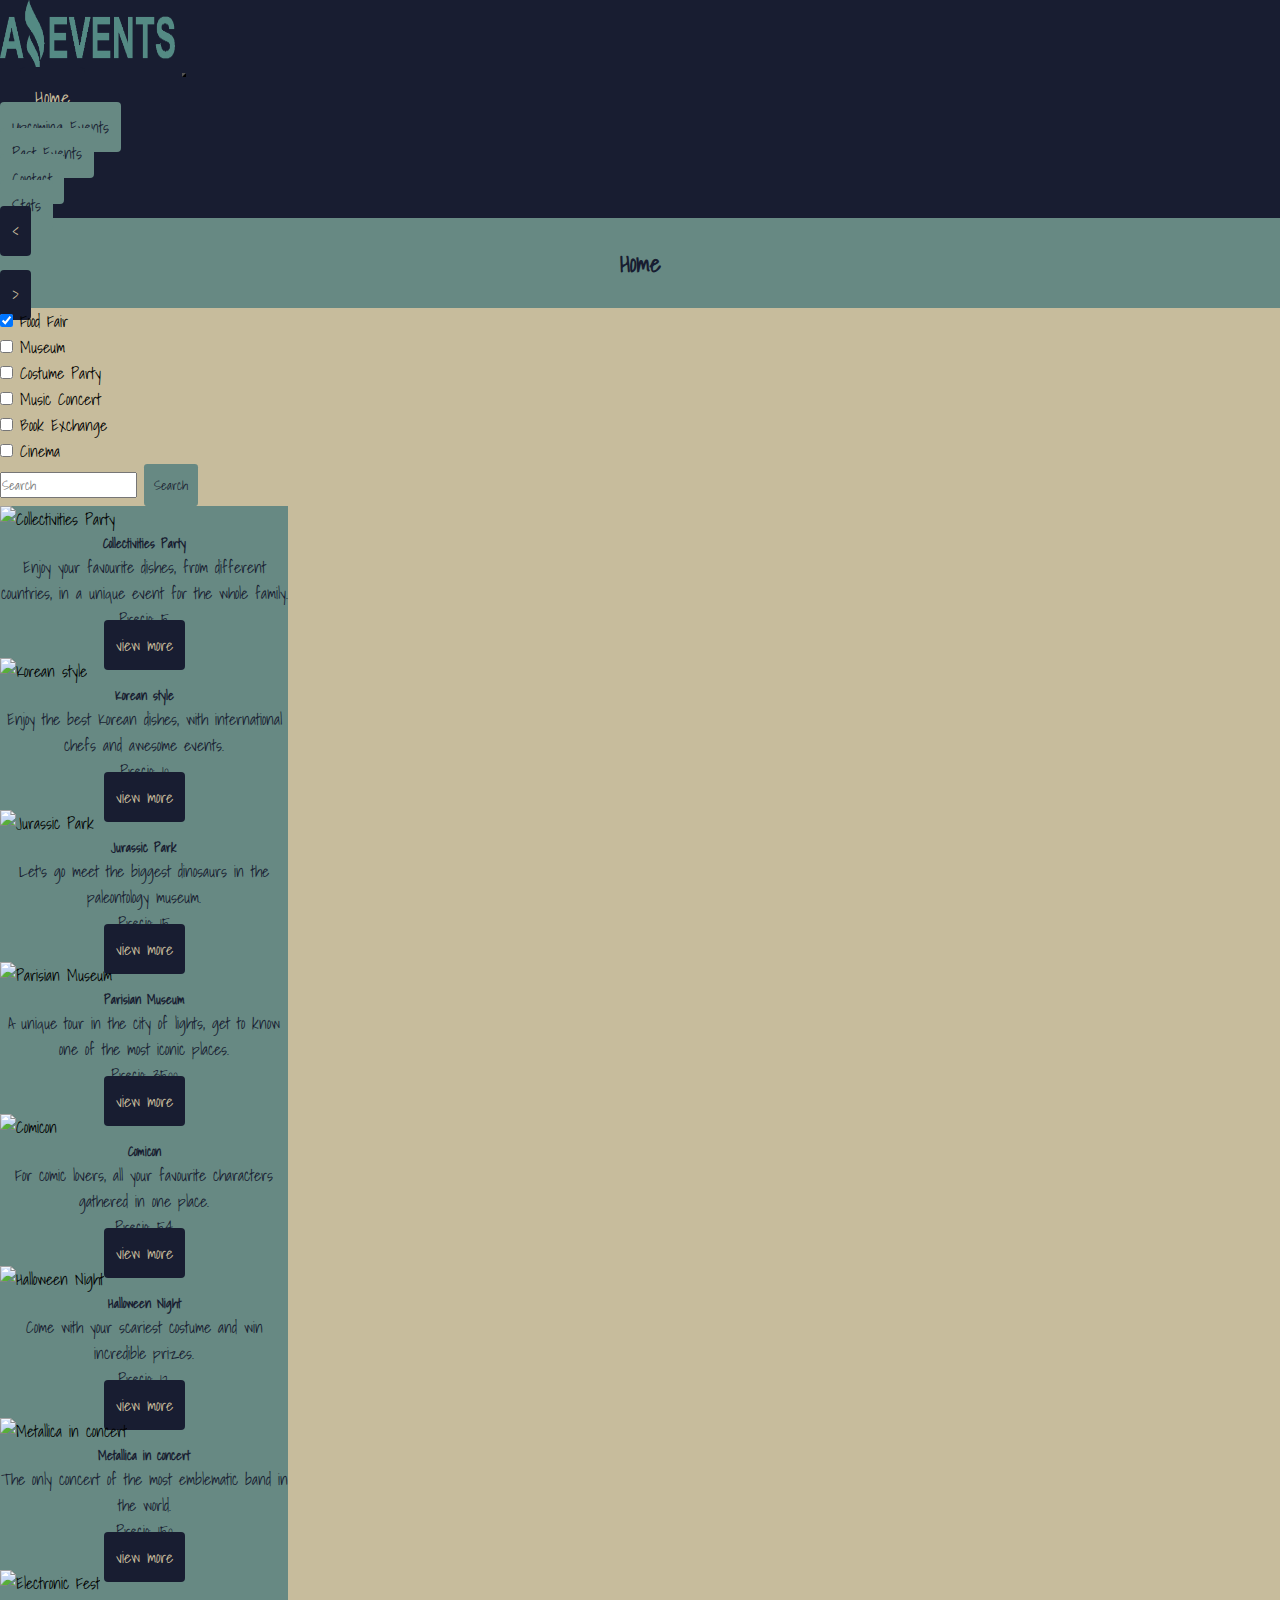
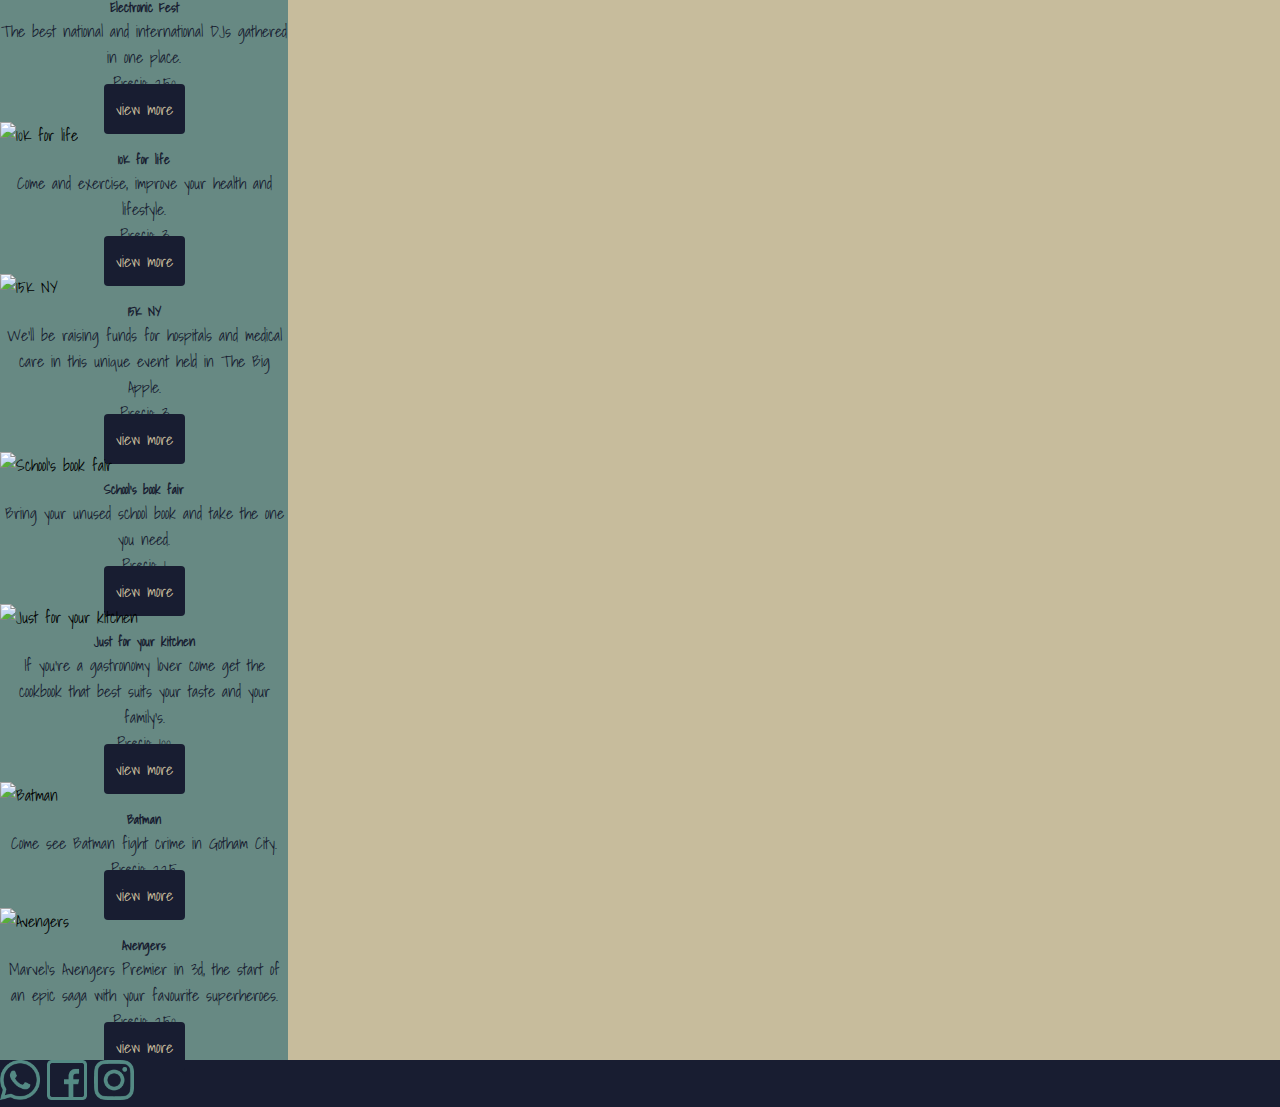
==== index.html @ 63f10b31 "adding title with DOM" ====
<!DOCTYPE html>
<html lang="en">

<head>
    <meta charset="UTF-8">
    <meta http-equiv="X-UA-Compatible" content="IE=edge">
    <meta name="viewport" content="width=, initial-scale=1.0">
    <link rel="shortcut icon" href="./assets/img/logos/logoAE.ico" type="image/x-icon">
    <link href="https://cdn.jsdelivr.net/npm/bootstrap@5.3.0-alpha1/dist/css/bootstrap.min.css" rel="stylesheet"
        integrity="sha384-GLhlTQ8iRABdZLl6O3oVMWSktQOp6b7In1Zl3/Jr59b6EGGoI1aFkw7cmDA6j6gD" crossorigin="anonymous">
    <link rel="stylesheet" href="./styles/style.css">
    <title>Amazing Events</title>
</head>

<body>
    <header>
        <nav class="navbar navbar-expand-lg">
            <div class="container-fluid">
                <a href="#"><img src="./assets/img/logos/Logo-Amazing-Events.png" alt="Amazing Events Logo" width="175"
                        height="75"></a>
                <button class="navbar-toggler bg-section-1" type="button" data-bs-toggle="collapse"
                    data-bs-target="#navbarSupportedContent" aria-controls="navbarSupportedContent"
                    aria-expanded="false" aria-label="Toggle navigation">
                    <span class="navbar-toggler-icon bg-section-1"></span>
                </button>
                <div class="collapse navbar-collapse" id="navbarSupportedContent">
                    <ul class="navbar-nav me-auto mb-2 mb-lg-0">
                        <li class="nav-item mx-2">
                            <a class="nav-link btn-active" aria-current="page" href="#">Home</a>
                        </li>
                        <li class="nav-item mx-2">
                            <a class="nav-link btn-a" href="./upcoming.html">Upcoming Events</a>
                        </li>
                        <li class="nav-item mx-2">
                            <a class="nav-link btn-a" href="./past.html">Past Events</a>
                        </li>
                        <li class="nav-item mx-2">
                            <a class="nav-link btn-a" href="./contact.html">Contact</a>
                        </li>
                        <li class="nav-item mx-2">
                            <a class="nav-link btn-a" href="./stats.html">Stats</a>
                        </li>
                    </ul>
                </div>
            </div>
        </nav>
    </header>
    <main>
        <section class="py-2 bg-section-1">
            <div class="mx-2 py-2 d-flex justify-content-between align-items-baseline">
                <div class="mx-3">
                    <a href="#" class="btn-b"> &lt; </a>
                </div>
                <div>
                    <h2 class="ct-1 text-card-d">Home</h2>
                </div>
                <div class="mx-2">
                    <a href="./upcoming.html" class="btn-b">></a>
                </div>
            </div>
        </section>
        <div class="py-4 bg-section-2 d-flex justify-content-between align-items-center">
            <div class="mx-4" id="category">
                <div class="form-check form-check-inline">
                    <input class="form-check-input" type="checkbox" id="category1" value="Food Fair" checked>
                    <label class="form-check-label" for="category1">Food Fair</label>
                </div>
                <div class="form-check form-check-inline">
                    <input class="form-check-input" type="checkbox" id="category2" value="Museum">
                    <label class="form-check-label" for="category2">Museum</label>
                </div>
                <div class="form-check form-check-inline">
                    <input class="form-check-input" type="checkbox" id="category3" value="Costume Party">
                    <label class="form-check-label" for="category3">Costume Party</label>
                </div>
                <div class="form-check form-check-inline">
                    <input class="form-check-input" type="checkbox" id="category4" value="Music Concert">
                    <label class="form-check-label" for="category4">Music Concert</label>
                </div>
                <div class="form-check form-check-inline">
                    <input class="form-check-input" type="checkbox" id="category5" value="Book Exchange">
                    <label class="form-check-label" for="category5">Book Exchange</label>
                </div>
                <div class="form-check form-check-inline">
                    <input class="form-check-input" type="checkbox" id="category5" value="Cinema">
                    <label class="form-check-label" for="category5">Cinema</label>
                </div>
            </div>
            <div class="mx-4">
                <form class="d-flex" role="search">
                    <input class="form-control me-2" type="search" placeholder="Search">
                    <button class="btn-a" type="submit">Search</button>
                </form>
            </div>
        </div>

        <!-- Display card with DOM -->
        <div class="bg-section-2 py-4">
            <div class="card-group mx-4">
                <div class="row d-flex justify-content-center" id="home-card">
                </div>
            </div>
        </div>
        
    </main>
    <footer>
        <div class="py-2 d-flex justify-content-start bg-primary-1 align-items-baseline">
            <a class="m-2" href="https://www.whatsapp.com/" target="_blank"><img
                    src="./assets/img/social/whatsapp_flat.png" alt="Whatsapp Logo" width="40" height="40"></a>
            <a class="m-2" href="https://www.facebook.com/" target="_blank"><img
                    src="./assets/img/social/facebook_flat.png" alt="Facebook Logo" width="40" height="40"></a>
            <a class="m-2" href="https://www.instagram.com/" target="_blank"><img
                    src="./assets/img/social/instagram_flat.png" alt="Instagram Logo" width="40" height="40"></a>
        </div>
    </footer>
    <script src="./scripts/data.js"></script>
    <script src="./scripts/index.js"></script>
    <script src="https://cdn.jsdelivr.net/npm/bootstrap@5.3.0-alpha1/dist/js/bootstrap.bundle.min.js"
        integrity="sha384-w76AqPfDkMBDXo30jS1Sgez6pr3x5MlQ1ZAGC+nuZB+EYdgRZgiwxhTBTkF7CXvN"
        crossorigin="anonymous"></script>
</body>

</html>
---- styles/style.css ----
@import url('https://fonts.googleapis.com/css2?family=Shadows+Into+Light&display=swap');

:root {
    --primary-color: #181D31;
    --secondary-color: #678983;
    --third-color: #c7bc9c;
}

* {
    margin: 0;
    padding: 0;
    box-sizing: border-box;
    font-family: 'Shadows Into Light', 'sans-serif';
}

nav {
    background-color: var(--primary-color);
}

h1 {
    color: var(--third-color);
}

.ct-1 {
    color: var(--primary-color);
}

.bg-section-1 {
    background-color: var(--secondary-color);
}

.bg-section-2 {
    background-color: var(--third-color);
}


a {
    cursor: pointer;
}

.btn-a {
    background-color: var(--secondary-color);
    color: var(--primary-color);
    text-decoration: none;
    border: none;
    border-radius: 0.25em;
    padding: 0.75em;
}

.btn-b {
    background-color: var(--primary-color);
    color: var(--third-color);
    text-decoration: none;
    border: none;
    border-radius: 0.25em;
    padding: 0.75em;
}

.btn-active {
    background-color: var(--primary-color);
    color: var(--third-color);
    text-decoration: none;
    margin: 0 1em;
    border-radius: 0.25em;
    padding: 0.75em;
    font-size: 1.25em;
}

.btn-a:hover {
    background-color: var(--third-color);
    color: var(--second-color);
}

.btn-active:hover {
    color: var(--third-color);
}

.text-card-d{
    color: var(--primary-color);
    text-align: center;
}

.bg-primary-1 {
    background-color: var(--primary-color);
}

.color-p1 {
    color: var(--third-color);
    font-size: 1.5em;
}

.no-w {
    width: 5%;
}

.th-c {
    height: 2em;
    background-color: var(--primary-color);
    color: var(--secondary-color);
    font-size: 1.5em;
    font-weight: bold;
}

.box-details {
    width: 75%;
    background-color: var(--secondary-color);
}

.box-details-inside {
    border: 1px solid var(--primary-color);
    width: 400px;
    height: 400px;
}

table, th, td {
    border: 1px solid;
    empty-cells: show;
    padding: 0 0.5em;
}

.navbar-collapse {
    align-items: center;
    flex-grow: 0;
}


@media only screen and (max-width: 768px) {
    .btn-a {
        background-color: var(--secondary-color);
        color: var(--primary-color);
        text-decoration: none;
        border: none;
        border-radius: 0.25em;
        padding: 0.25em;
        margin: 0.25em;
        text-align: center;
    }
    .th-c {
        height: 2em;
        background-color: var(--primary-color);
        color: var(--secondary-color);
        font-size: 1em;
        font-weight: bold;
    }
}
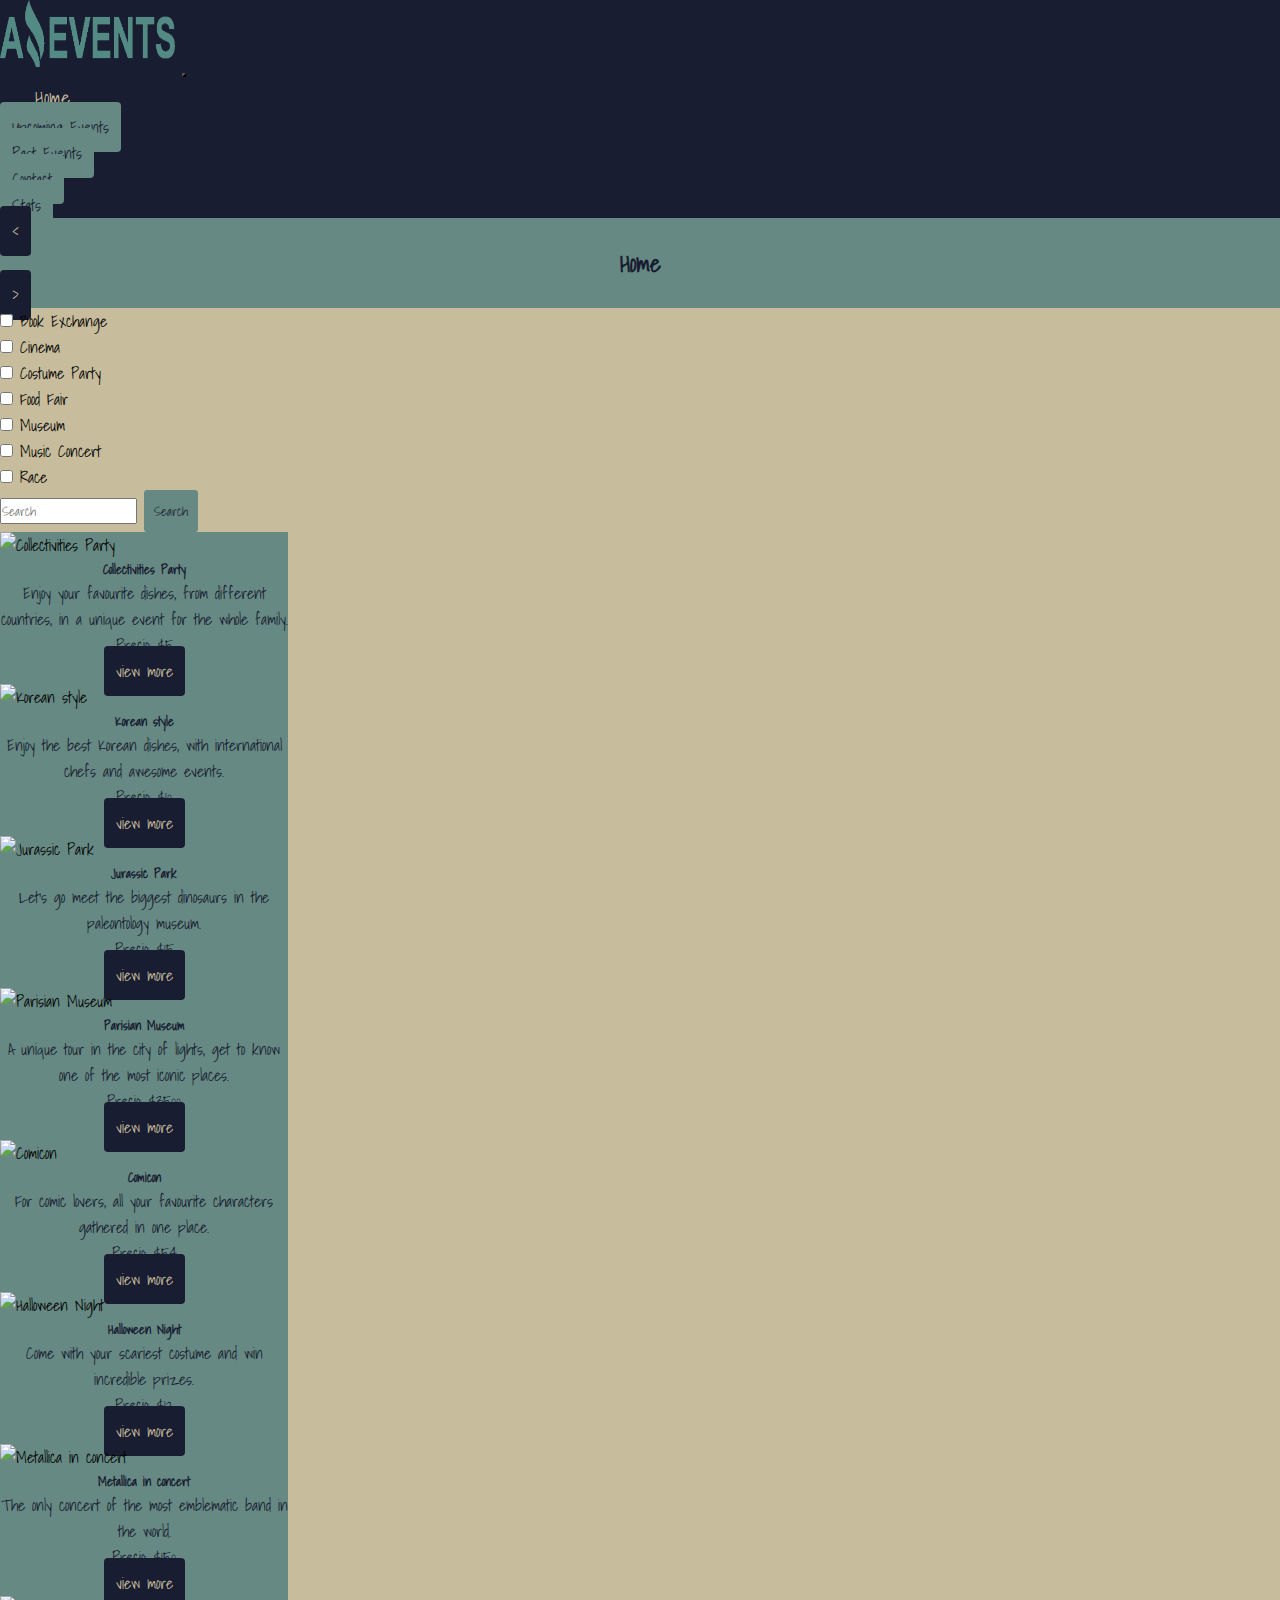
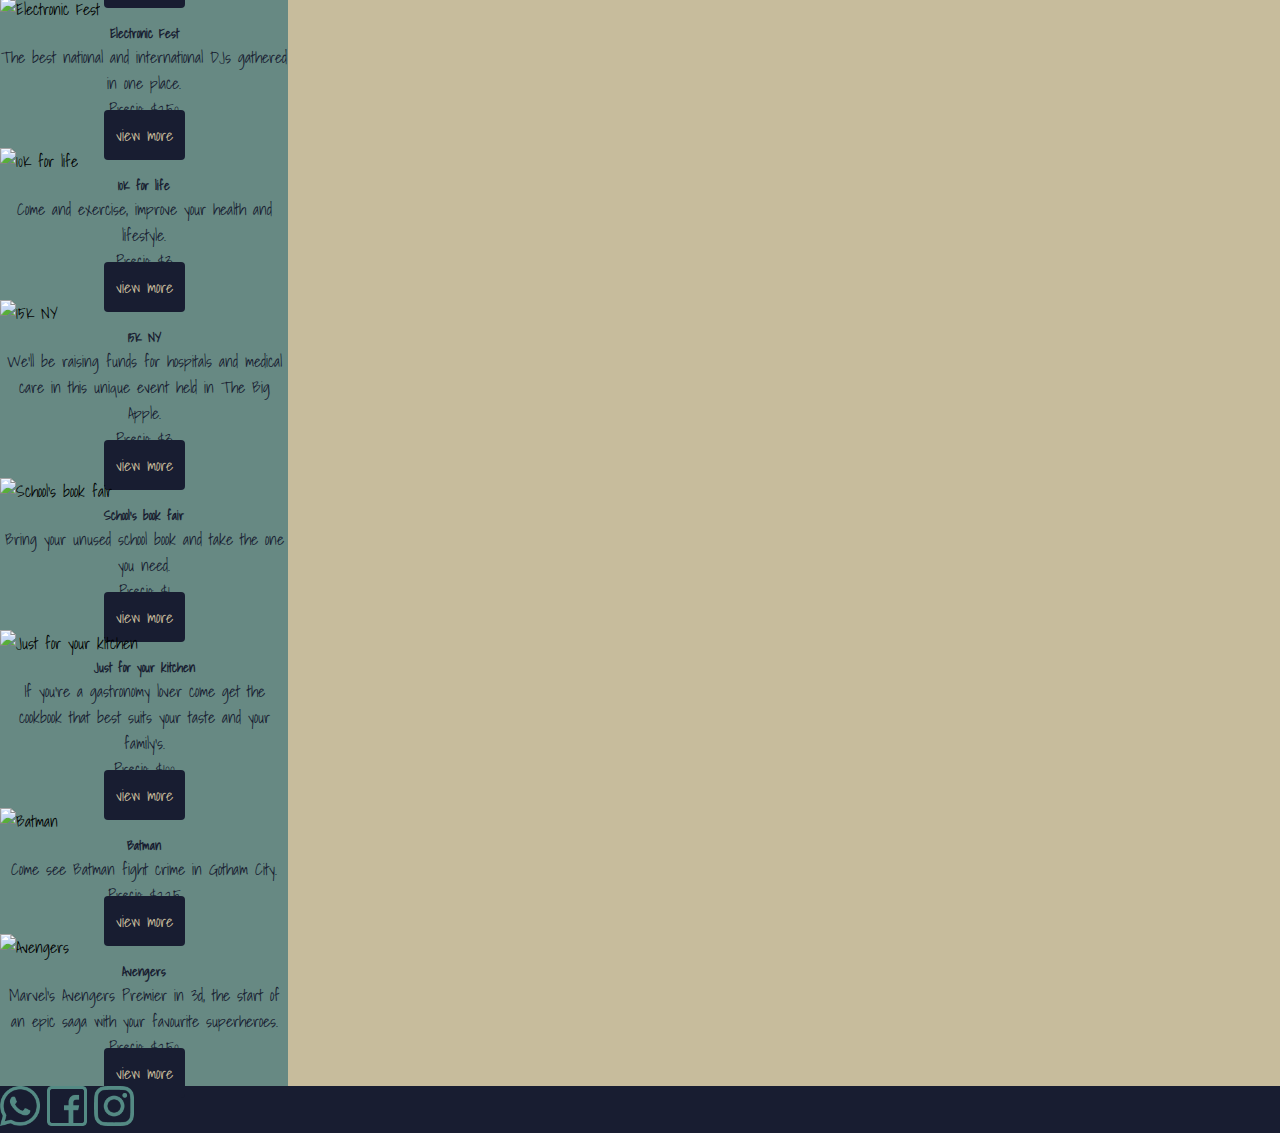
==== commit 568b5f60: "map the categories and cards" ====
--- a/index.html
+++ b/index.html
@@ -61,30 +61,6 @@
         </section>
         <div class="py-4 bg-section-2 d-flex justify-content-between align-items-center">
             <div class="mx-4" id="category">
-                <div class="form-check form-check-inline">
-                    <input class="form-check-input" type="checkbox" id="category1" value="Food Fair" checked>
-                    <label class="form-check-label" for="category1">Food Fair</label>
-                </div>
-                <div class="form-check form-check-inline">
-                    <input class="form-check-input" type="checkbox" id="category2" value="Museum">
-                    <label class="form-check-label" for="category2">Museum</label>
-                </div>
-                <div class="form-check form-check-inline">
-                    <input class="form-check-input" type="checkbox" id="category3" value="Costume Party">
-                    <label class="form-check-label" for="category3">Costume Party</label>
-                </div>
-                <div class="form-check form-check-inline">
-                    <input class="form-check-input" type="checkbox" id="category4" value="Music Concert">
-                    <label class="form-check-label" for="category4">Music Concert</label>
-                </div>
-                <div class="form-check form-check-inline">
-                    <input class="form-check-input" type="checkbox" id="category5" value="Book Exchange">
-                    <label class="form-check-label" for="category5">Book Exchange</label>
-                </div>
-                <div class="form-check form-check-inline">
-                    <input class="form-check-input" type="checkbox" id="category5" value="Cinema">
-                    <label class="form-check-label" for="category5">Cinema</label>
-                </div>
             </div>
             <div class="mx-4">
                 <form class="d-flex" role="search">
--- a/styles/style.css
+++ b/styles/style.css
@@ -142,4 +142,9 @@
         font-size: 1em;
         font-weight: bold;
     }
+}
+
+.card-d {
+    weight: 50rem;
+    height: 20rem;
 }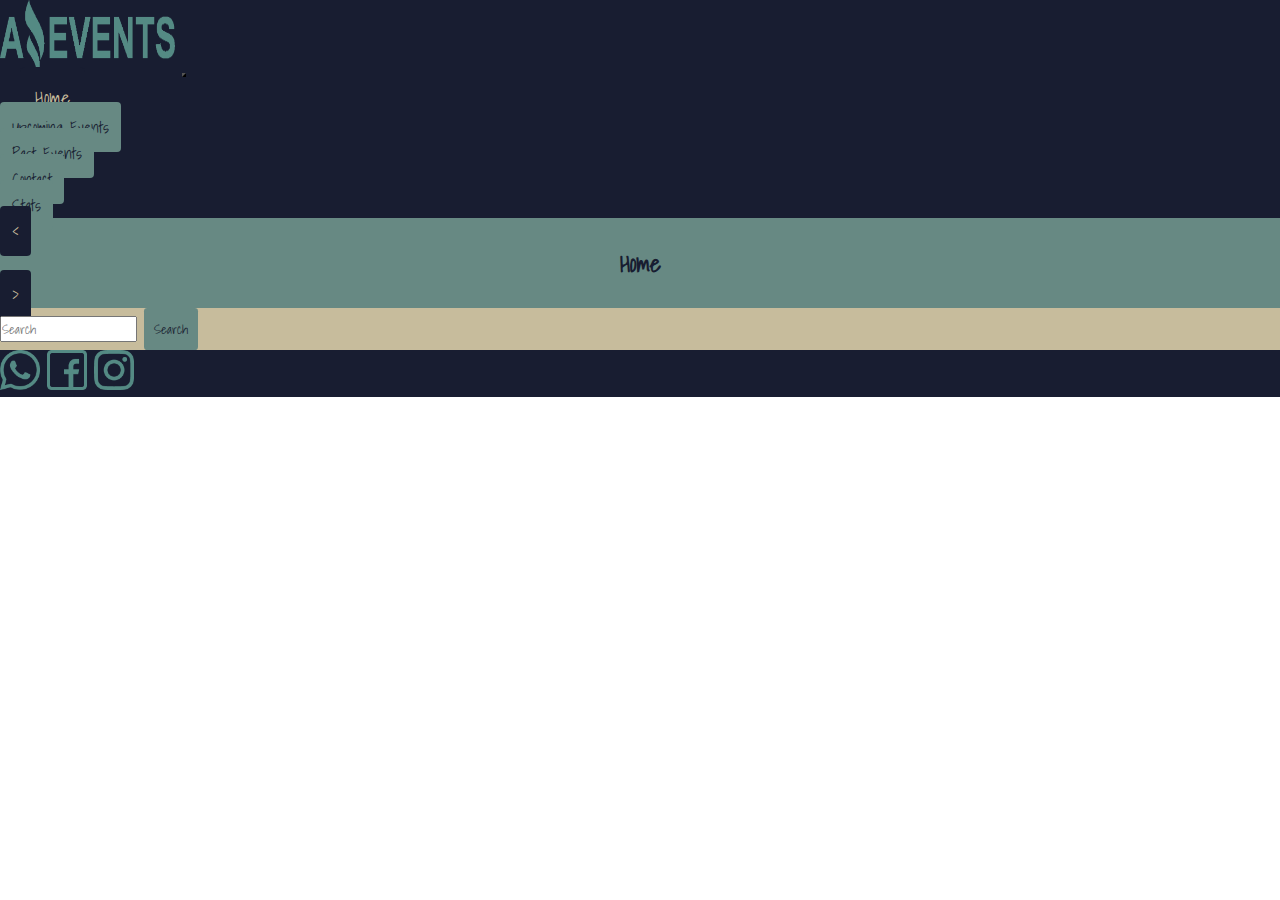
==== commit 4d6a7dc9: "fetch, events cards working" ====
--- a/index.html
+++ b/index.html
@@ -59,13 +59,13 @@
                 </div>
             </div>
         </section>
-        <div class="py-4 bg-section-2 d-flex justify-content-between align-items-center">
+        <div class="py-4 bg-section-2 d-flex justify-content-between align-items-center cate-search-res">
             <div class="mx-4" id="category">
             </div>
             <div class="mx-4">
                 <form class="d-flex" role="search">
-                    <input class="form-control me-2" type="search" placeholder="Search">
-                    <button class="btn-a" type="submit">Search</button>
+                    <input class="form-control me-2" type="search" placeholder="Search" id="search">
+                    <button class="btn-a" id="button">Search</button>
                 </form>
             </div>
         </div>
--- a/styles/style.css
+++ b/styles/style.css
@@ -142,9 +142,23 @@
         font-size: 1em;
         font-weight: bold;
     }
+
+    .cate-search-res {
+        display: flex;
+        flex-direction: column;
+        gap: 1em;
+    }
 }
 
 .card-d {
     weight: 50rem;
     height: 20rem;
+}
+
+.img-w {
+    width: 80%;
+}
+
+.view {
+    height: 100vh;
 }